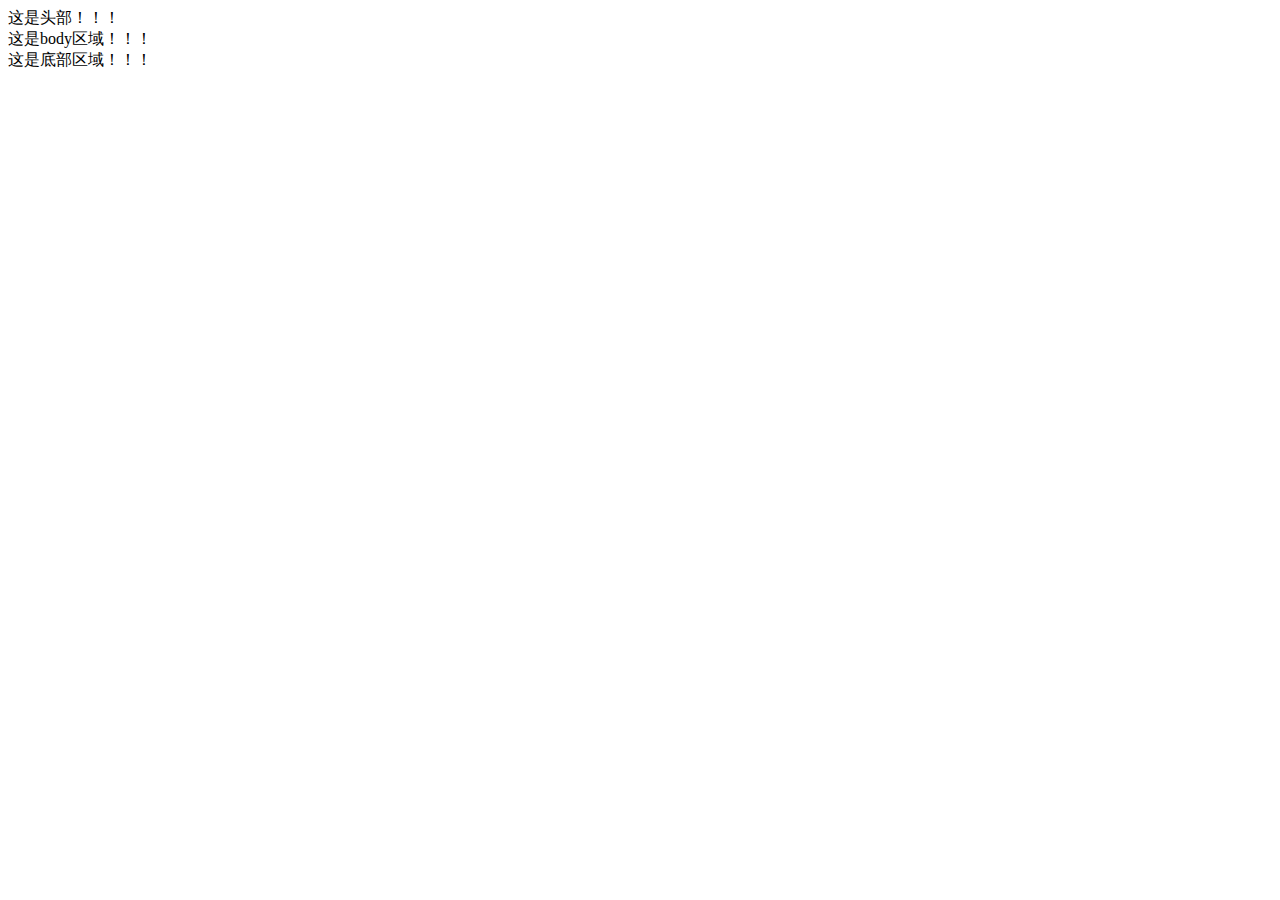
==== index.html @ b1ac9f5c "Update index.html" ====
<!DOCTYPE html>
<html lang="en">
<head>
    <meta charset="UTF-8">
    <title>Title</title>
</head>
<body>
    <header>
        这是头部！！！
    </header>
    <div class='container'>
        这是body区域！！！
    </div>
    <footer>
        这是底部区域！！！
    </footer>
</body>
</html>
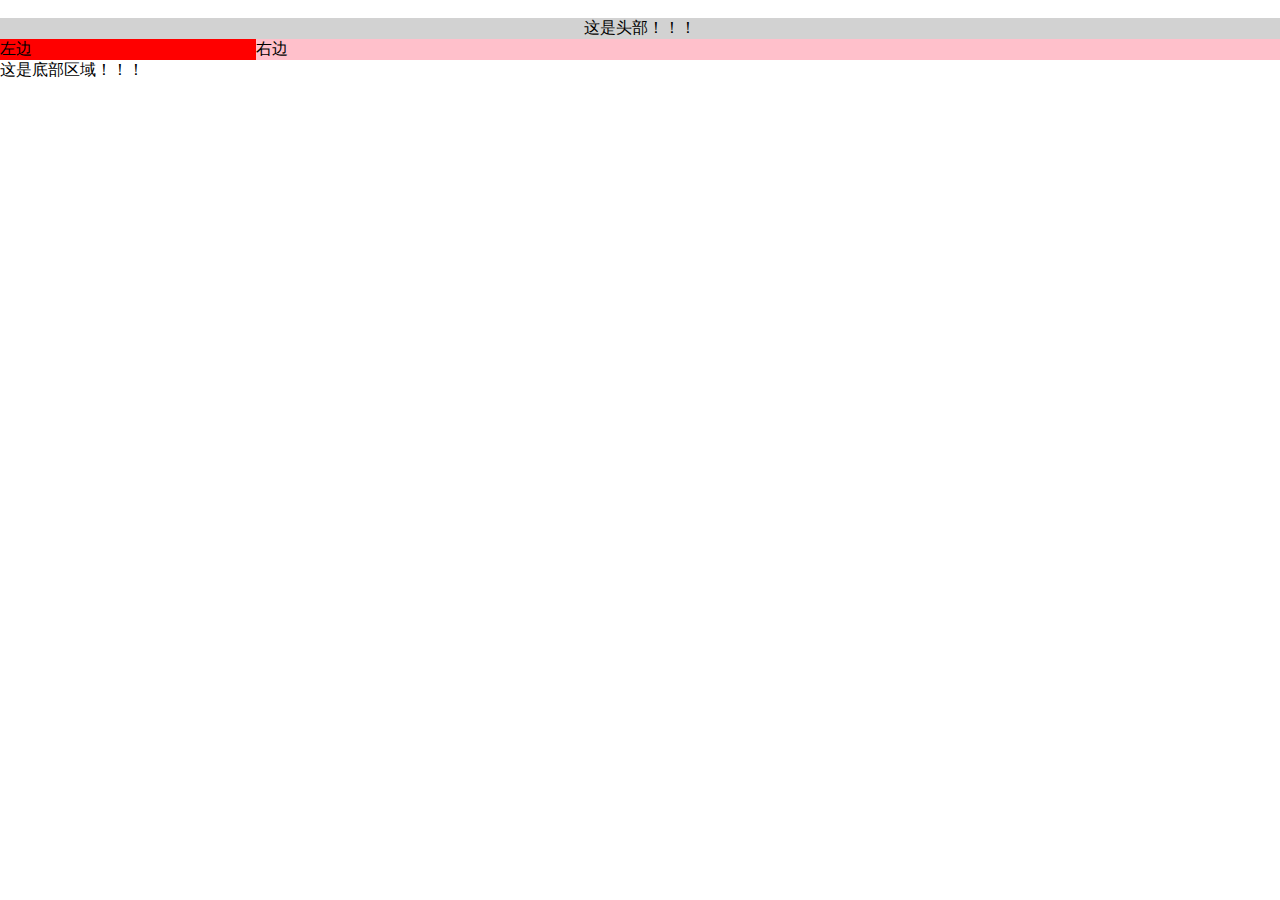
==== commit 31a3c7fe: "Update index.html" ====
--- a/index.html
+++ b/index.html
@@ -2,14 +2,26 @@
 <html lang="en">
 <head>
     <meta charset="UTF-8">
+    <meta name="viewport" content="width=device-width,initial-scale=1.0, minimum-scale=1.0, maximum-scale=1.0, user-scalable=no,minimal-ui">
+    <!--消除iphone自带工具栏,菜单栏-->
+    <meta name=”apple-mobile-web-app-capable” content=”yes” />
+    <!--消除iphone自动将数字转化为拨号的功能-->
+    <meta name=”format-detection” content=”telephone=no” />
     <title>Title</title>
+    <link href="css/common.css" rel="stylesheet">
+    <link href="css/Rasterize.css" rel="stylesheet">
 </head>
 <body>
     <header>
         这是头部！！！
     </header>
     <div class='container'>
-        这是body区域！！！
+        <div class='w-20' style='background:red'>
+            左边
+        </div>
+        <div class="w-80" style='background:pink'>
+            右边
+        </div>
     </div>
     <footer>
         这是底部区域！！！
--- a/css/common.css
+++ b/css/common.css
@@ -0,0 +1,3 @@
+*{margin:0;padding:0}
+ul li{list-style:none}
+header{width:100%;background:#d2d2d2;text-align:center}
--- a/css/Rasterize.css
+++ b/css/Rasterize.css
@@ -0,0 +1 @@
+.w-1{width:1%;float:left}.w-2{width:2%;float:left}.w-3{width:3%;float:left}.w-4{width:4%;float:left}.w-5{width:5%;float:left}.w-6{width:6%;float:left}.w-7{width:7%;float:left}.w-8{width:8%;float:left}.w-9{width:9%;float:left}.w-10{width:10%;float:left}.w-11{width:11%;float:left}.w-12{width:12%;float:left}.w-13{width:13%;float:left}.w-14{width:14%;float:left}.w-15{width:15%;float:left}.w-16{width:16%;float:left}.w-17{width:17%;float:left}.w-18{width:18%;float:left}.w-19{width:19%;float:left}.w-20{width:20%;float:left}.w-21{width:21%;float:left}.w-22{width:22%;float:left}.w-23{width:23%;float:left}.w-24{width:24%;float:left}.w-25{width:25%;float:left}.w-26{width:26%;float:left}.w-27{width:27%;float:left}.w-28{width:28%;float:left}.w-29{width:29%;float:left}.w-30{width:30%;float:left}.w-31{width:31%;float:left}.w-32{width:32%;float:left}.w-33{width:33%;float:left}.w-34{width:34%;float:left}.w-35{width:35%;float:left}.w-36{width:36%;float:left}.w-37{width:37%;float:left}.w-38{width:38%;float:left}.w-39{width:39%;float:left}.w-40{width:40%;float:left}.w-41{width:41%;float:left}.w-42{width:42%;float:left}.w-43{width:43%;float:left}.w-44{width:44%;float:left}.w-45{width:45%;float:left}.w-46{width:46%;float:left}.w-47{width:47%;float:left}.w-48{width:48%;float:left}.w-49{width:49%;float:left}.w-50{width:50%;float:left}.w-51{width:51%;float:left}.w-52{width:52%;float:left}.w-53{width:53%;float:left}.w-54{width:54%;float:left}.w-55{width:55%;float:left}.w-56{width:56%;float:left}.w-57{width:57%;float:left}.w-58{width:58%;float:left}.w-59{width:59%;float:left}.w-60{width:60%;float:left}.w-61{width:61%;float:left}.w-62{width:62%;float:left}.w-63{width:63%;float:left}.w-64{width:64%;float:left}.w-65{width:65%;float:left}.w-66{width:66%;float:left}.w-67{width:67%;float:left}.w-68{width:68%;float:left}.w-69{width:69%;float:left}.w-70{width:70%;float:left}.w-71{width:71%;float:left}.w-72{width:72%;float:left}.w-73{width:73%;float:left}.w-74{width:74%;float:left}.w-75{width:75%;float:left}.w-76{width:76%;float:left}.w-77{width:77%;float:left}.w-78{width:78%;float:left}.w-79{width:79%;float:left}.w-80{width:80%;float:left}.w-81{width:81%;float:left}.w-82{width:82%;float:left}.w-83{width:83%;float:left}.w-84{width:84%;float:left}.w-85{width:85%;float:left}.w-86{width:86%;float:left}.w-87{width:87%;float:left}.w-88{width:88%;float:left}.w-89{width:89%;float:left}.w-90{width:90%;float:left}.w-91{width:91%;float:left}.w-92{width:92%;float:left}.w-93{width:93%;float:left}.w-94{width:94%;float:left}.w-95{width:95%;float:left}.w-96{width:96%;float:left}.w-97{width:97%;float:left}.w-98{width:98%;float:left}.w-99{width:99%;float:left}.w-100{width:100%;float:left}
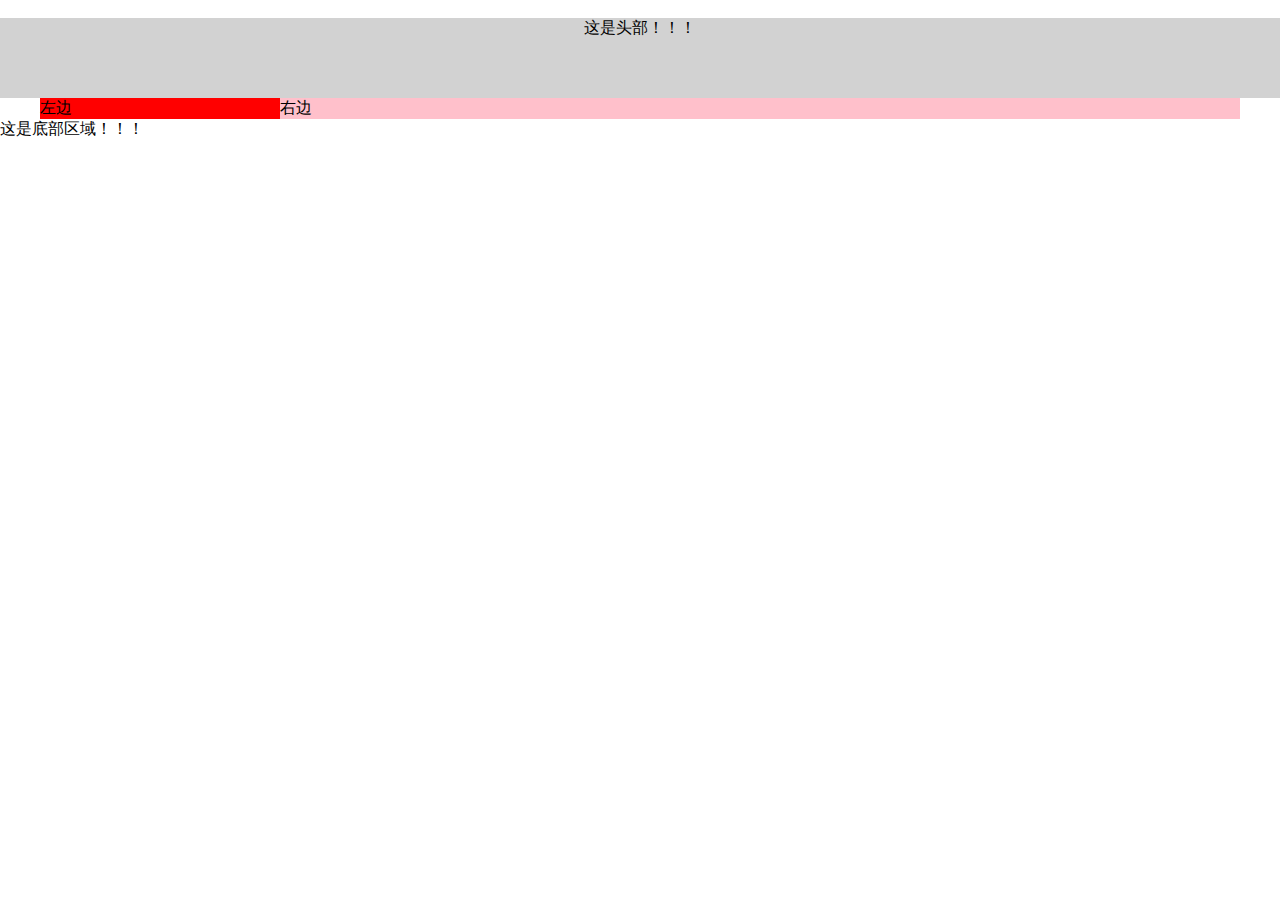
==== commit b9a76e8c: "Update index.html" ====
--- a/index.html
+++ b/index.html
@@ -2,11 +2,11 @@
 <html lang="en">
 <head>
     <meta charset="UTF-8">
-    <meta name="viewport" content="width=device-width,initial-scale=1.0, minimum-scale=1.0, maximum-scale=1.0, user-scalable=no,minimal-ui">
+    <meta name='viewport' content='width=device-width,initial-scale=1.0, minimum-scale=1.0, maximum-scale=1.0, user-scalable=no,minimal-ui'>
     <!--消除iphone自带工具栏,菜单栏-->
-    <meta name=”apple-mobile-web-app-capable” content=”yes” />
+    <meta name='apple-mobile-web-app-capable' content='yes'/>
     <!--消除iphone自动将数字转化为拨号的功能-->
-    <meta name=”format-detection” content=”telephone=no” />
+    <meta name='format-detection' content='telephone=no' />
     <title>Title</title>
     <link href="css/common.css" rel="stylesheet">
     <link href="css/Rasterize.css" rel="stylesheet">
@@ -15,12 +15,14 @@
     <header>
         这是头部！！！
     </header>
-    <div class='container'>
-        <div class='w-20' style='background:red'>
+    <div class='wraper'>
+        <div class='container'>
+            <div class='w-20' style='background:red'>
             左边
-        </div>
-        <div class="w-80" style='background:pink'>
+            </div>
+            <div class="w-80" style='background:pink'>
             右边
+            </div>
         </div>
     </div>
     <footer>
--- a/css/common.css
+++ b/css/common.css
@@ -1,3 +1,5 @@
 *{margin:0;padding:0}
 ul li{list-style:none}
-header{width:100%;background:#d2d2d2;text-align:center}
+header{width:100%;height:80px;background:#d2d2d2;text-align:center;}
+.container{width:1200px;margin:0 auto}
+.wraper{clear:both;overflow:hidden;float:none;width:100%}
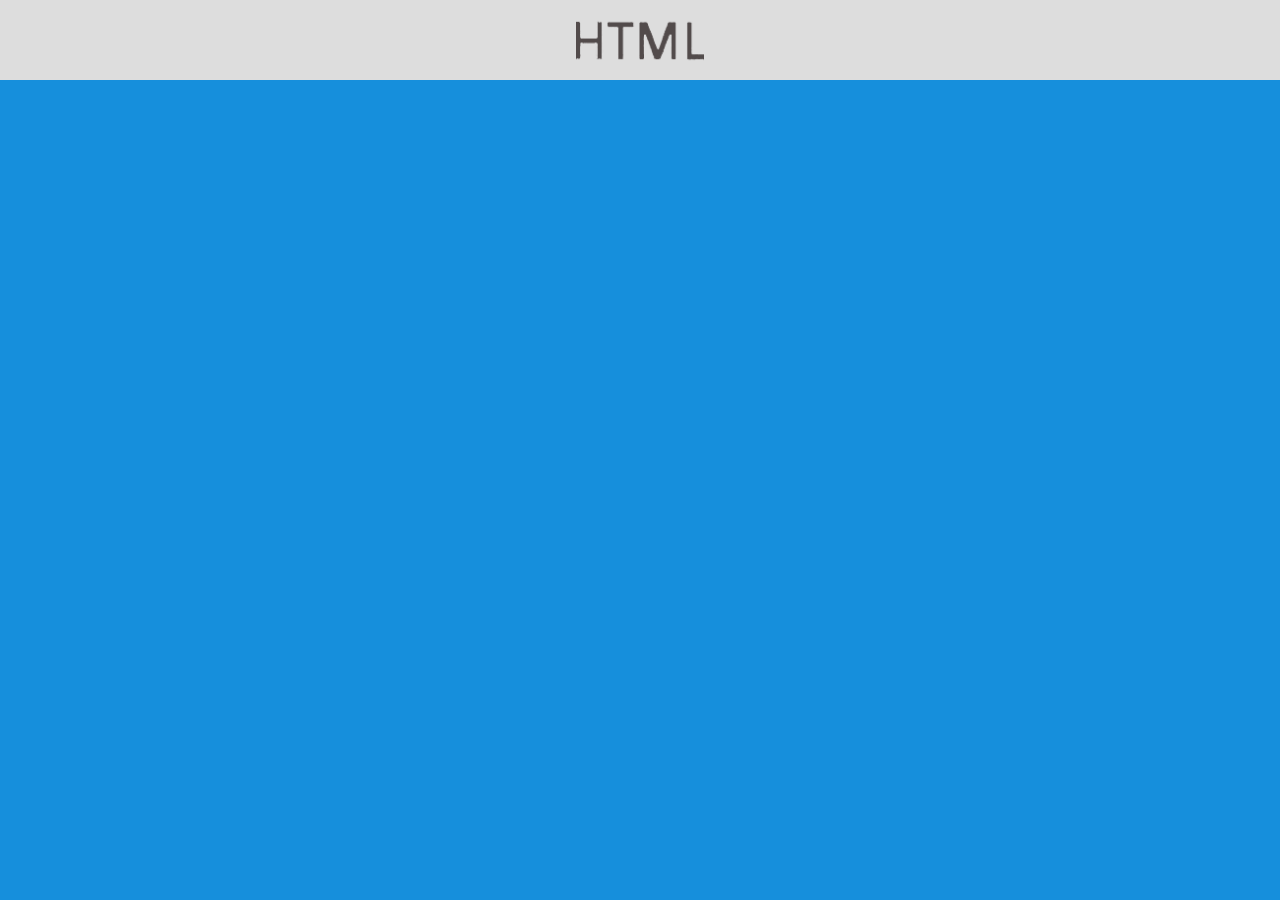
==== commit fc4420f6: "10/9" ====
--- a/index.html
+++ b/index.html
@@ -2,28 +2,31 @@
 <html lang="en">
 <head>
     <meta charset="UTF-8">
-    <meta name='viewport' content='width=device-width,initial-scale=1.0, minimum-scale=1.0, maximum-scale=1.0, user-scalable=no,minimal-ui'>
+    <meta name='viewport' content='width=device-width,initial-scale=1.0, minimum-scale=1.0, maximum-scale=1.0, user-scalable=no'>
     <!--消除iphone自带工具栏,菜单栏-->
     <meta name='apple-mobile-web-app-capable' content='yes'/>
-    <!--消除iphone自动将数字转化为拨号的功能-->
-    <meta name='format-detection' content='telephone=no' />
+    <!--消除iphone自动将数字转化为拨号的功能-->
+    <meta name='format-detection' content='telephone=no'/>
     <title>Title</title>
-    <link href="css/common.css" rel="stylesheet">
-    <link href="css/Rasterize.css" rel="stylesheet">
+    <link href="css/common.css" rel="stylesheet"/>
+    <link href="css/small.css" rel="stylesheet"/>
+    <link href="css/Rasterize.css" rel="stylesheet"/>
+    <script type="text/javascript" src="js/jquery-3.1.0.min.js"></script>
+    <script type="text/javascript" src="js/common.js"></script>
 </head>
 <body>
-    <header>
-        这是头部！！！
+    <header id="header">
     </header>
     <div class='wraper'>
-        <div class='container'>
-            <div class='w-20' style='background:red'>
-            左边
-            </div>
-            <div class="w-80" style='background:pink'>
-            右边
-            </div>
-        </div>
+        <ul class="main-box">
+            <li style="background: #168fdc;width: 100%;height: 100%;">
+
+            </li>
+            <li style="background: #e1e1e1;width: 100%;height: 100%;">
+
+            </li>
+        </ul>
+
     </div>
     <footer>
         这是底部区域！！！
--- a/css/common.css
+++ b/css/common.css
@@ -1,5 +1,7 @@
 *{margin:0;padding:0}
 ul li{list-style:none}
-header{width:100%;height:80px;background:#d2d2d2;text-align:center;}
+header{width:100%;height:80px;text-align:center;background:#dddddd url('../images/LOGO.png')no-repeat center;background-size: 10%;position: fixed;top: 0;z-index: 999;transition: 1s}
 .container{width:1200px;margin:0 auto}
 .wraper{clear:both;overflow:hidden;float:none;width:100%}
+.main-box{clear: both;position: absolute;width: 100%;height: 100%;overflow: hidden}
+ul.main-box>li{position: relative;top: 0px;}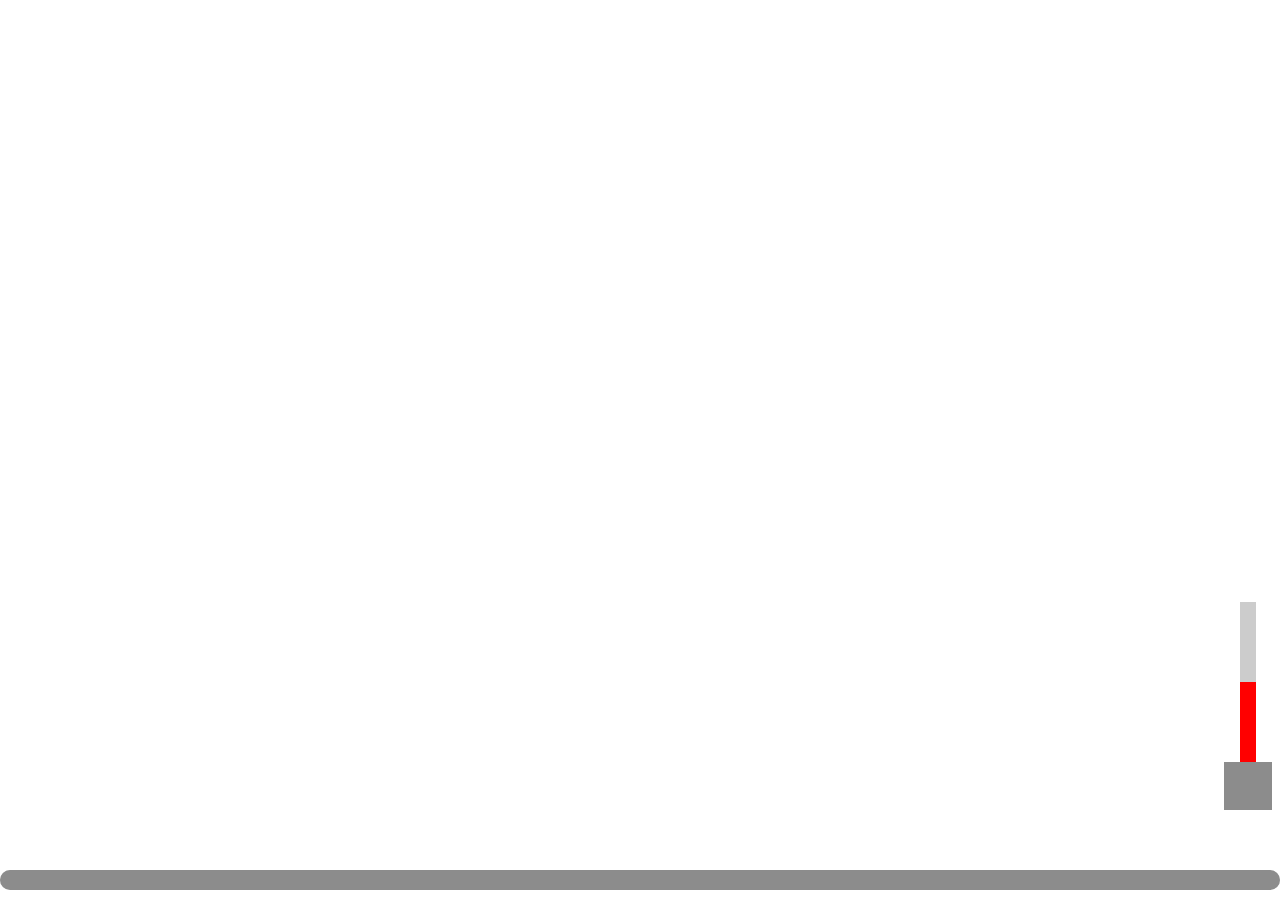
==== commit 03a9710b: "11.7" ====
--- a/index.html
+++ b/index.html
@@ -7,29 +7,86 @@
     <meta name='apple-mobile-web-app-capable' content='yes'/>
     <!--消除iphone自动将数字转化为拨号的功能-->
     <meta name='format-detection' content='telephone=no'/>
-    <title>Title</title>
-    <link href="css/common.css" rel="stylesheet"/>
-    <link href="css/small.css" rel="stylesheet"/>
-    <link href="css/Rasterize.css" rel="stylesheet"/>
+    <link rel="stylesheet" href="css/myscss.css">
+    <title>Player</title>
     <script type="text/javascript" src="js/jquery-3.1.0.min.js"></script>
-    <script type="text/javascript" src="js/common.js"></script>
+
 </head>
 <body>
-    <header id="header">
-    </header>
-    <div class='wraper'>
-        <ul class="main-box">
-            <li style="background: #168fdc;width: 100%;height: 100%;">
+<audio id="myAd" src="Conor%20Maynard,Alan%20Walker,ANTH%20-%20Faded%20(Conor%20Maynard%20Cover).mp3" loop="loop" controls="controls"></audio>
+<div></div>
+<div id="box-time">
+    <span id="jindutiao"></span>
+</div>
+<div class="voice">
+    <div class="voiceLen">
+        <div class="currentL"></div>
+    </div>
+</div>
+<div id="pause">Start</div>
+<script>
+    //    createloading();
+    var audio=document.getElementsByTagName("audio");
+    console.log(audio)///[0-1]
+    clearInterval()
+    var aa=function(){
+        var $allTime=(audio[0].duration);
+        var $currentTime=(audio[0].currentTime);
+        var $width=$currentTime/$allTime*100+"%";
+        $("#jindutiao").css("width",$width);
+    }
+//    if(callback != undefined){
+        var   is_playFinish = setInterval(function(){
+            if(audio.ended){
+                alert("--jiesule--")
+                window.clearInterval(is_playFinish);
+            }
+        }, 10);
+//    }
 
-            </li>
-            <li style="background: #e1e1e1;width: 100%;height: 100%;">
+    setInterval(aa,1);
+    $("#pause").click(function(){
+        if(audio[0]!==null){
+            //检测播放是否已暂停.audio.paused 在播放器播放时返回false.<span style="font-family: Arial, Helvetica, sans-serif;">在播放器暂停时返回true</span>
+            if(!audio[0].paused)
+            {
+                audio[0].pause();// 这个就是暂停//audio.play();// 这个就是播放
+                $(this).html("start")
+            }
+            else {
+                audio[0].play();
+                $(this).html("pause")
+            }
+        }
+    })
 
-            </li>
-        </ul>
+    var changeVoice=function(){
+        var $total=$(".voiceLen").css("height");
+        var $current=$(".currentL").css("height");
+        var $voice=parseFloat($current)/parseFloat($total)
+        audio[0].volume=$voice;
+    }
+//    setInterval(changeVoice,1000);
 
-    </div>
-    <footer>
-        这是底部区域！！！
-    </footer>
+    $(document).bind('touchmove',function(e){
+        var e = e || window.event; //浏览器兼容性
+        var elem = e.target || e.srcElement;
+        var $mytag=".voiceLen";
+        var $mytag2=".currentL"
+        if($(elem).is($mytag)||$(elem).is($mytag2)) {
+            var $newHeight=$(".voice")[0].offsetTop- e.changedTouches[0].clientY;
+
+            if($newHeight>160){
+                return
+            }
+            else {
+                $(".currentL").css("height",$newHeight);
+                console.log($newHeight)
+            }
+            changeVoice();
+        }
+    });
+
+</script>
 </body>
 </html>
--- a/css/myscss.css
+++ b/css/myscss.css
@@ -0,0 +1,65 @@
+audio {
+  display: none; }
+
+#pause {
+  width: 8em;
+  height: 8em;
+  border-radius: 50%;
+  text-align: center;
+  line-height: 8em;
+  font-size: 20px;
+  animation: change 8s infinite ease-in-out;
+  outline: none;
+  position: absolute;
+  color: #ffffff;
+  bottom: 5%;
+  left: 50%;
+  margin-left: -4em; }
+
+#box-time {
+  width: 100%;
+  height: 20px;
+  background: #dddddd;
+  border-radius: 10px;
+  position: absolute;
+  bottom: 10px;
+  left: 0; }
+  #box-time #jindutiao {
+    display: block;
+    border-radius: 10px;
+    height: 100%;
+    background: #8c8c8c; }
+
+@keyframes change {
+  0% {
+    background: #d25055; }
+  25% {
+    background: red; }
+  50% {
+    background: rebeccapurple; }
+  75% {
+    background: royalblue; }
+  100% {
+    background: #d25055; } }
+.voice {
+  width: 3em;
+  height: 3em;
+  background: #8c8c8c;
+  position: absolute;
+  bottom: 10%;
+  right: 0.5em; }
+  .voice .voiceLen {
+    width: 1em;
+    height: 10em;
+    background: #ccc;
+    position: absolute;
+    top: -10em;
+    left: 1em; }
+    .voice .voiceLen .currentL {
+      width: 100%;
+      height: 5em;
+      background: red;
+      position: absolute;
+      bottom: 0; }
+
+/*# sourceMappingURL=myscss.css.map */
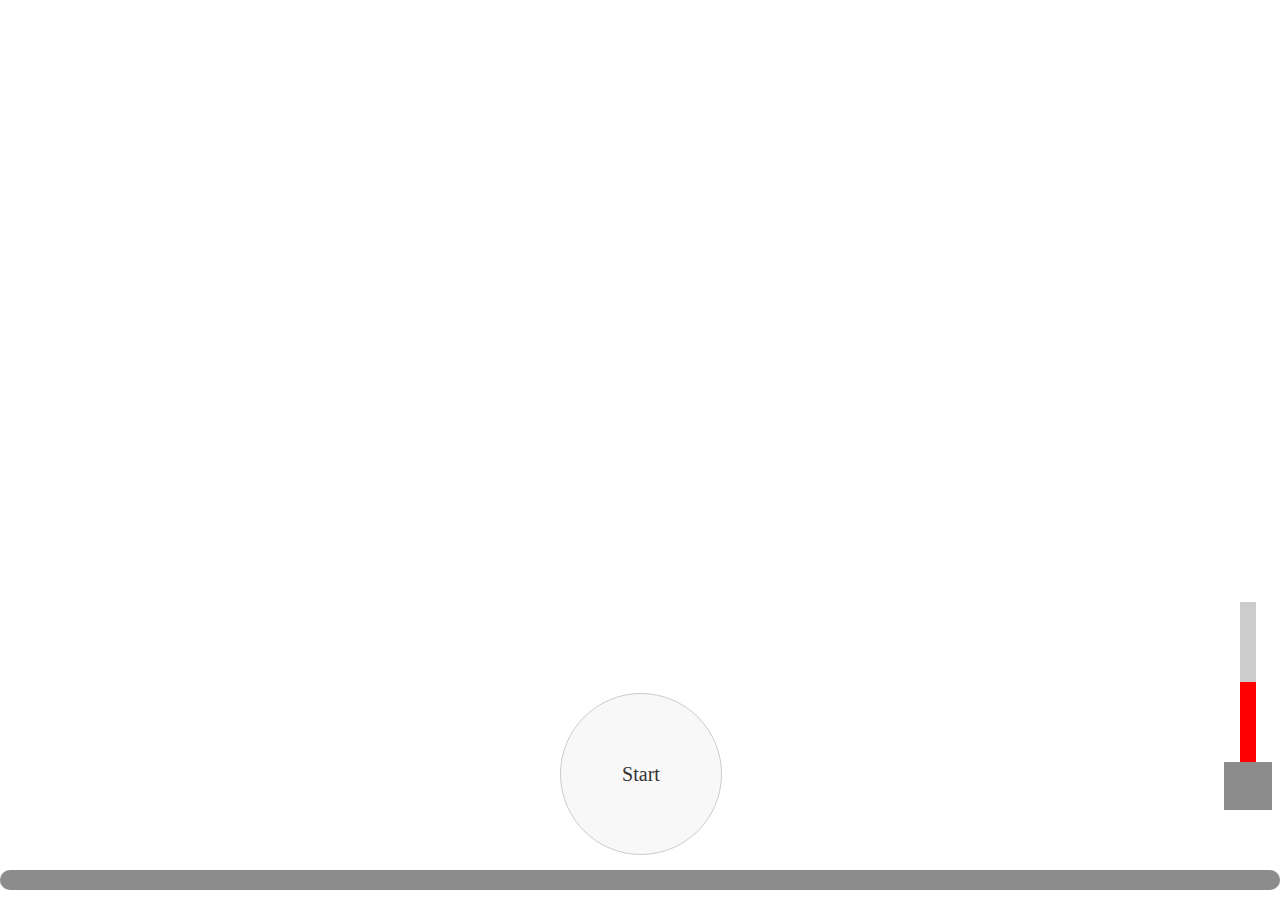
==== commit 3297a84c: "上船" ====
--- a/index.html
+++ b/index.html
@@ -10,10 +10,14 @@
     <link rel="stylesheet" href="css/myscss.css">
     <title>Player</title>
     <script type="text/javascript" src="js/jquery-3.1.0.min.js"></script>
-
 </head>
 <body>
-<audio id="myAd" src="Conor%20Maynard,Alan%20Walker,ANTH%20-%20Faded%20(Conor%20Maynard%20Cover).mp3" loop="loop" controls="controls"></audio>
+<canvas>
+    不支持哦！！！
+</canvas>
+<audio id="myAd" autoplay="true" loop="true">
+    <source src="Conor%20Maynard,Alan%20Walker,ANTH%20-%20Faded%20(Conor%20Maynard%20Cover).mp3" type="audio/mpeg" />
+</audio>
 <div></div>
 <div id="box-time">
     <span id="jindutiao"></span>
@@ -26,48 +30,37 @@
 <div id="pause">Start</div>
 <script>
     //    createloading();
-    var audio=document.getElementsByTagName("audio");
-    console.log(audio)///[0-1]
-    clearInterval()
+    var audio=document.getElementById("myAd");
+    var myAudio=document.getElementsByTagName("audio")
+    clearInterval($a);
     var aa=function(){
-        var $allTime=(audio[0].duration);
-        var $currentTime=(audio[0].currentTime);
+        var $allTime=(audio.duration);
+        var $currentTime=(audio.currentTime);
         var $width=$currentTime/$allTime*100+"%";
         $("#jindutiao").css("width",$width);
     }
-//    if(callback != undefined){
-        var   is_playFinish = setInterval(function(){
-            if(audio.ended){
-                alert("--jiesule--")
-                window.clearInterval(is_playFinish);
-            }
-        }, 10);
-//    }
-
-    setInterval(aa,1);
+    var $a=setInterval(aa,1);
     $("#pause").click(function(){
-        if(audio[0]!==null){
+        if(audio!==null){
             //检测播放是否已暂停.audio.paused 在播放器播放时返回false.<span style="font-family: Arial, Helvetica, sans-serif;">在播放器暂停时返回true</span>
-            if(!audio[0].paused)
+            if(audio.paused)
             {
-                audio[0].pause();// 这个就是暂停//audio.play();// 这个就是播放
-                $(this).html("start")
+                audio.play();
+                $(this).html("pause")
             }
             else {
-                audio[0].play();
-                $(this).html("pause")
+                audio.pause();// 这个就是暂停//audio.play();// 这个就是播放
+                $(this).html("start")
             }
         }
     })
-
     var changeVoice=function(){
         var $total=$(".voiceLen").css("height");
         var $current=$(".currentL").css("height");
         var $voice=parseFloat($current)/parseFloat($total)
-        audio[0].volume=$voice;
+        audio.volume=$voice;
     }
-//    setInterval(changeVoice,1000);
-
+    setInterval(changeVoice,20);
     $(document).bind('touchmove',function(e){
         var e = e || window.event; //浏览器兼容性
         var elem = e.target || e.srcElement;
@@ -75,18 +68,18 @@
         var $mytag2=".currentL"
         if($(elem).is($mytag)||$(elem).is($mytag2)) {
             var $newHeight=$(".voice")[0].offsetTop- e.changedTouches[0].clientY;
-
             if($newHeight>160){
                 return
             }
             else {
                 $(".currentL").css("height",$newHeight);
-                console.log($newHeight)
             }
-            changeVoice();
         }
     });
-
+    audio.addEventListener("ended",function(){
+        audio.play();
+        console.log("执行了")
+    })
 </script>
 </body>
 </html>
--- a/css/myscss.css
+++ b/css/myscss.css
@@ -1,5 +1,8 @@
 audio {
   display: none; }
+
+body {
+  animation: change 10s infinite ease-in-out; }
 
 #pause {
   width: 8em;
@@ -8,10 +11,11 @@
   text-align: center;
   line-height: 8em;
   font-size: 20px;
-  animation: change 8s infinite ease-in-out;
+  border: 1px solid #cccccc;
+  background: #f8f8f8;
   outline: none;
   position: absolute;
-  color: #ffffff;
+  color: #333;
   bottom: 5%;
   left: 50%;
   margin-left: -4em; }
